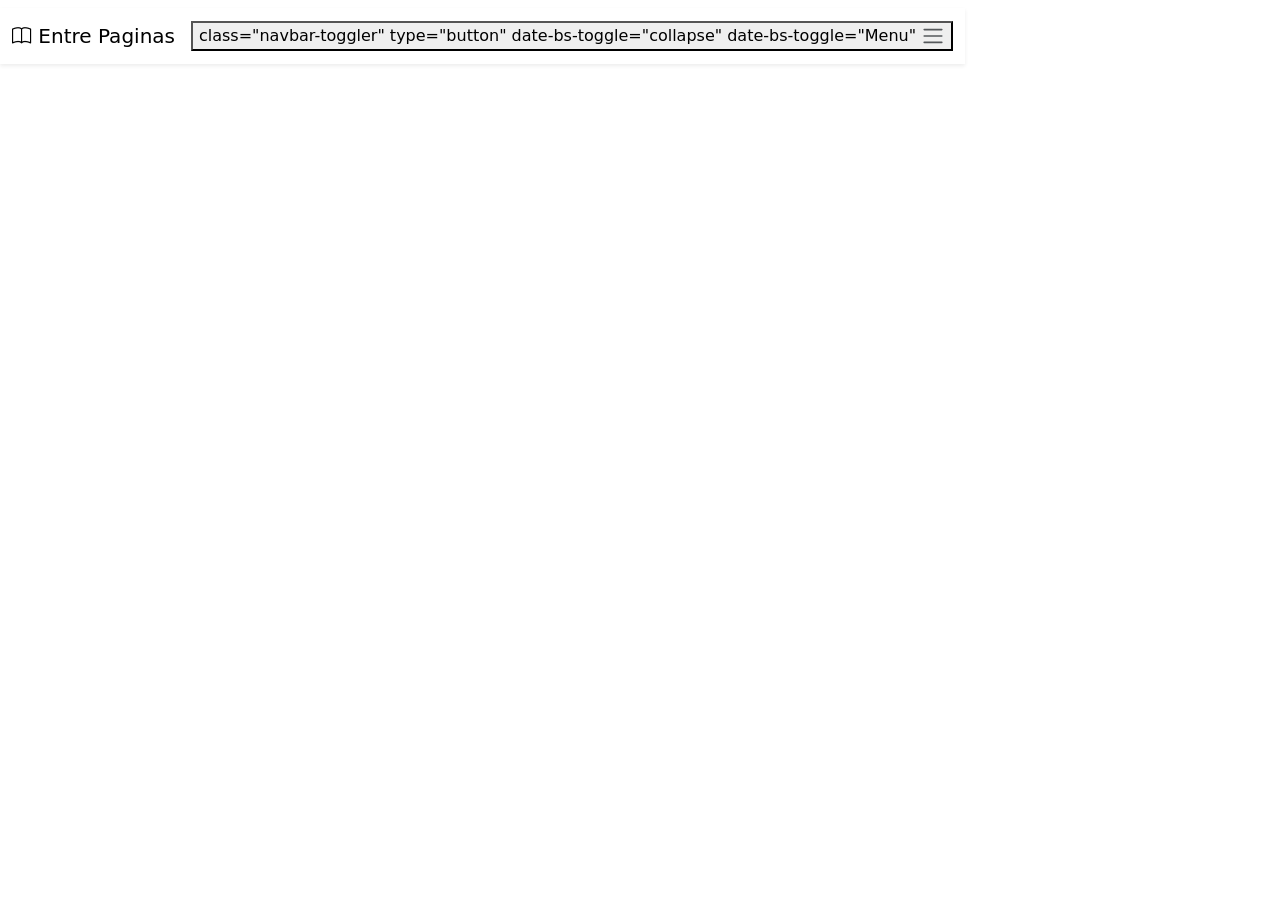
==== html-boostrap.html @ 54cb9853 "pcreacion de boton" ====
<!DOCTYPE html>
<html lang="es">
  <head>
   <meta charset="UTF-8">
<meta name="viewport" content="width=device-width, initial-scale=1.0">
<title>Entre Paginas | Librería</title>
  </head>

    <nav class = "navbar navbar-expand-lg bg-white">
    <link
        href="https://cdn.jsdelivr.net/npm/bootstrap@5.3.3/dist/css/bootstrap.min.css"
        rel="stylesheet"
    >
       <link
        rel="stylesheet"
        href="https://cdn.jsdelivr.net/npm/bootstrap-icons@1.11.3/font/bootstrap-icons.min.css"
    <link rel="stylesheet" href="styles.css">

    </head>

    <body> 
      <header>
        <nav class="navbar navbar-expand-lg navbar-light bg-white shadow-sm">
         <div class="container">
          <a class= "navbar-brand logo" href="#">
          <i class="bi bi-book"></i>
          Entre Paginas 
          </a>

          <button>
            class="navbar-toggler"
            type="button"
            date-bs-toggle="collapse"
            date-bs-toggle="Menu"
          
           <span class="navbar-toggler-icon"></span>
         </button>

         </div>
      </header>
    </body>
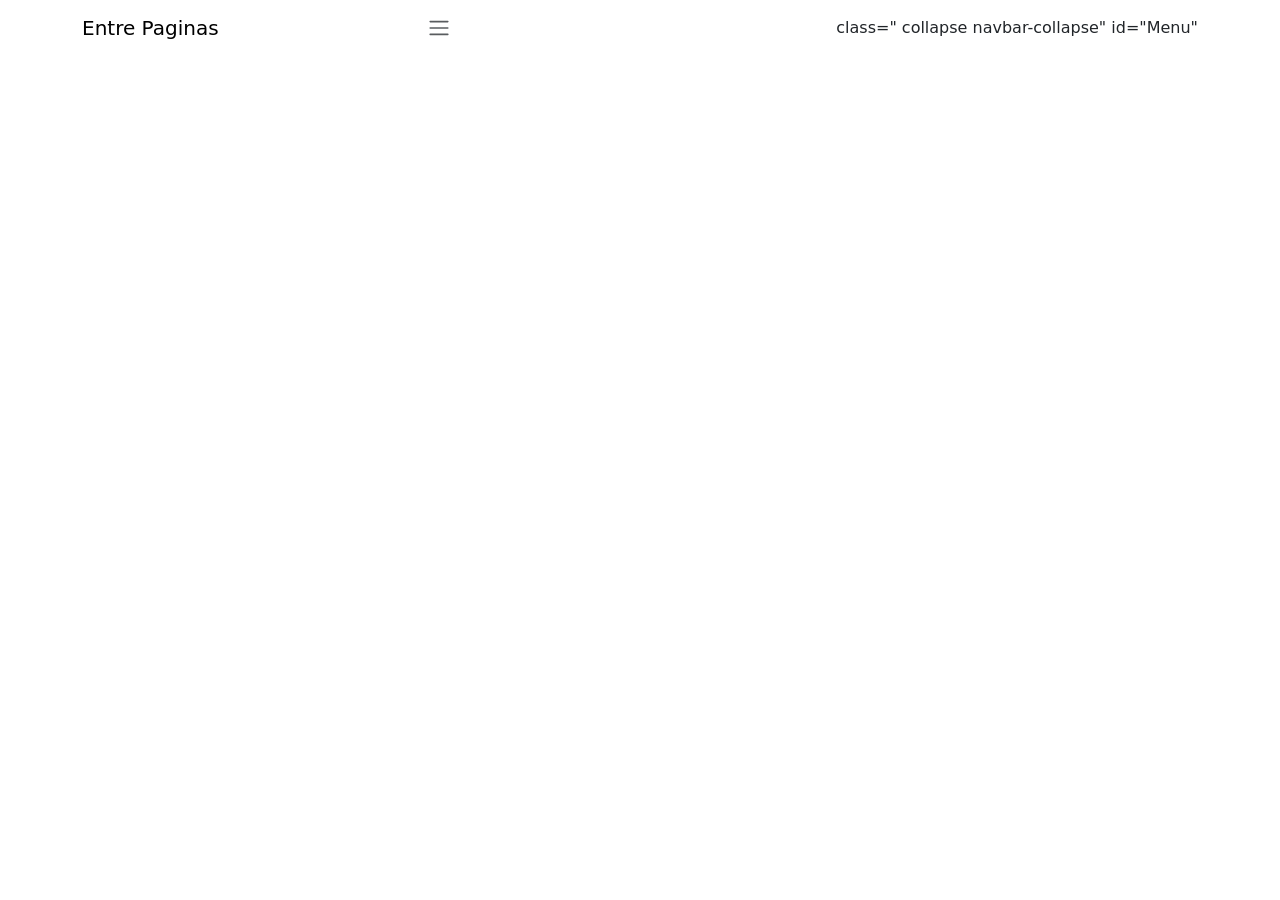
==== commit dc89b114: "Arreglo de parte del encabezado y de un boton" ====
--- a/html-boostrap.html
+++ b/html-boostrap.html
@@ -2,40 +2,29 @@
 <html lang="es">
   <head>
    <meta charset="UTF-8">
-<meta name="viewport" content="width=device-width, initial-scale=1.0">
-<title>Entre Paginas | Librería</title>
-  </head>
+   <meta name="viewport" content="width=device-width, initial-scale=1.0">
+   <title>Entre Paginas | Librería</title>
+  
+    <link  href="https://cdn.jsdelivr.net/npm/bootstrap@5.3.3/dist/css/bootstrap.min.css" rel="stylesheet">
 
-    <nav class = "navbar navbar-expand-lg bg-white">
-    <link
-        href="https://cdn.jsdelivr.net/npm/bootstrap@5.3.3/dist/css/bootstrap.min.css"
-        rel="stylesheet"
-    >
-       <link
-        rel="stylesheet"
-        href="https://cdn.jsdelivr.net/npm/bootstrap-icons@1.11.3/font/bootstrap-icons.min.css"
     <link rel="stylesheet" href="styles.css">
-
+      
     </head>
-
-    <body> 
-      <header>
-        <nav class="navbar navbar-expand-lg navbar-light bg-white shadow-sm">
-         <div class="container">
-          <a class= "navbar-brand logo" href="#">
-          <i class="bi bi-book"></i>
-          Entre Paginas 
-          </a>
-
-          <button>
-            class="navbar-toggler"
-            type="button"
-            date-bs-toggle="collapse"
-            date-bs-toggle="Menu"
-          
+       <body> 
+         <header>
+           <nav class= "navbar navbar-expand-lg bg-white">
+           <div class= "container">
+           <span class ="navbar-brand logo">
+            Entre Paginas
+           </span>
+         
+           <button class="navbar-toggler" type ="button" data-bs-toggle="collage" data-bs-target="menu">
+           </button>
+        
            <span class="navbar-toggler-icon"></span>
          </button>
-
-         </div>
+         <div> 
+         </div>class=" collapse navbar-collapse" id="Menu"
+        </div>
       </header>
     </body>
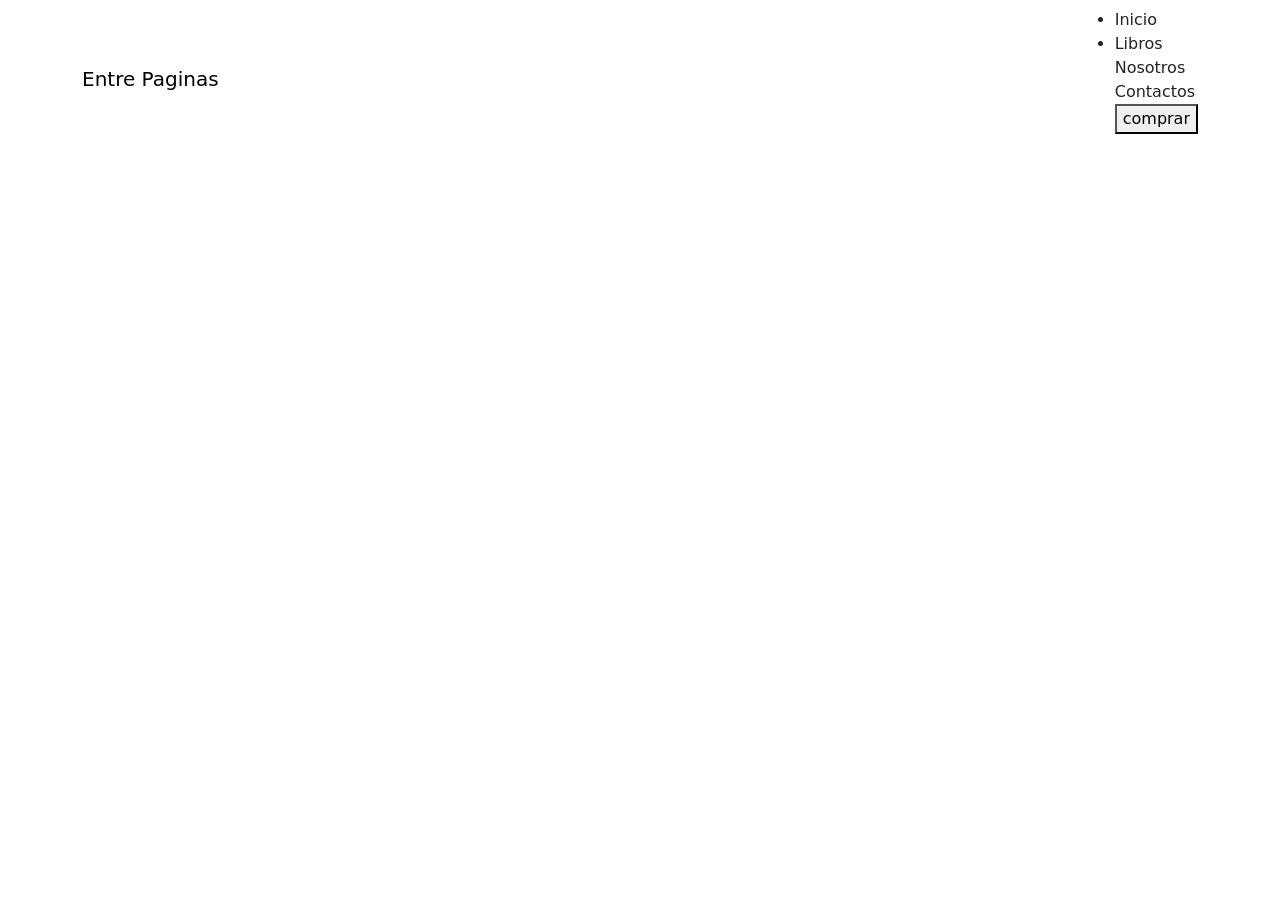
==== commit ddc86029: "ultima parte del encabezado" ====
--- a/html-boostrap.html
+++ b/html-boostrap.html
@@ -3,6 +3,8 @@
   <head>
    <meta charset="UTF-8">
    <meta name="viewport" content="width=device-width, initial-scale=1.0">
+   <link rel="stylesheet">
+   
    <title>Entre Paginas | Librería</title>
   
     <link  href="https://cdn.jsdelivr.net/npm/bootstrap@5.3.3/dist/css/bootstrap.min.css" rel="stylesheet">
@@ -20,11 +22,18 @@
          
            <button class="navbar-toggler" type ="button" data-bs-toggle="collage" data-bs-target="menu">
            </button>
-        
-           <span class="navbar-toggler-icon"></span>
-         </button>
-         <div> 
-         </div>class=" collapse navbar-collapse" id="Menu"
+           <div class="collape navbar-collape" id="menu">
+            <ul class="navba-nav ms-auto">
+              <li class="nav-item"> 
+              <span class="nav-link">Inicio </span>
+              </li>
+               <li class="nav-item">Libros </span>
+              </li>
+               <li class="nav-link">Nosotros </span>
+              </li>
+              <li class="nav-link">Contactos </span>
+              </li>
+              <button class="btn-cliente"> comprar </button>   
         </div>
       </header>
     </body>
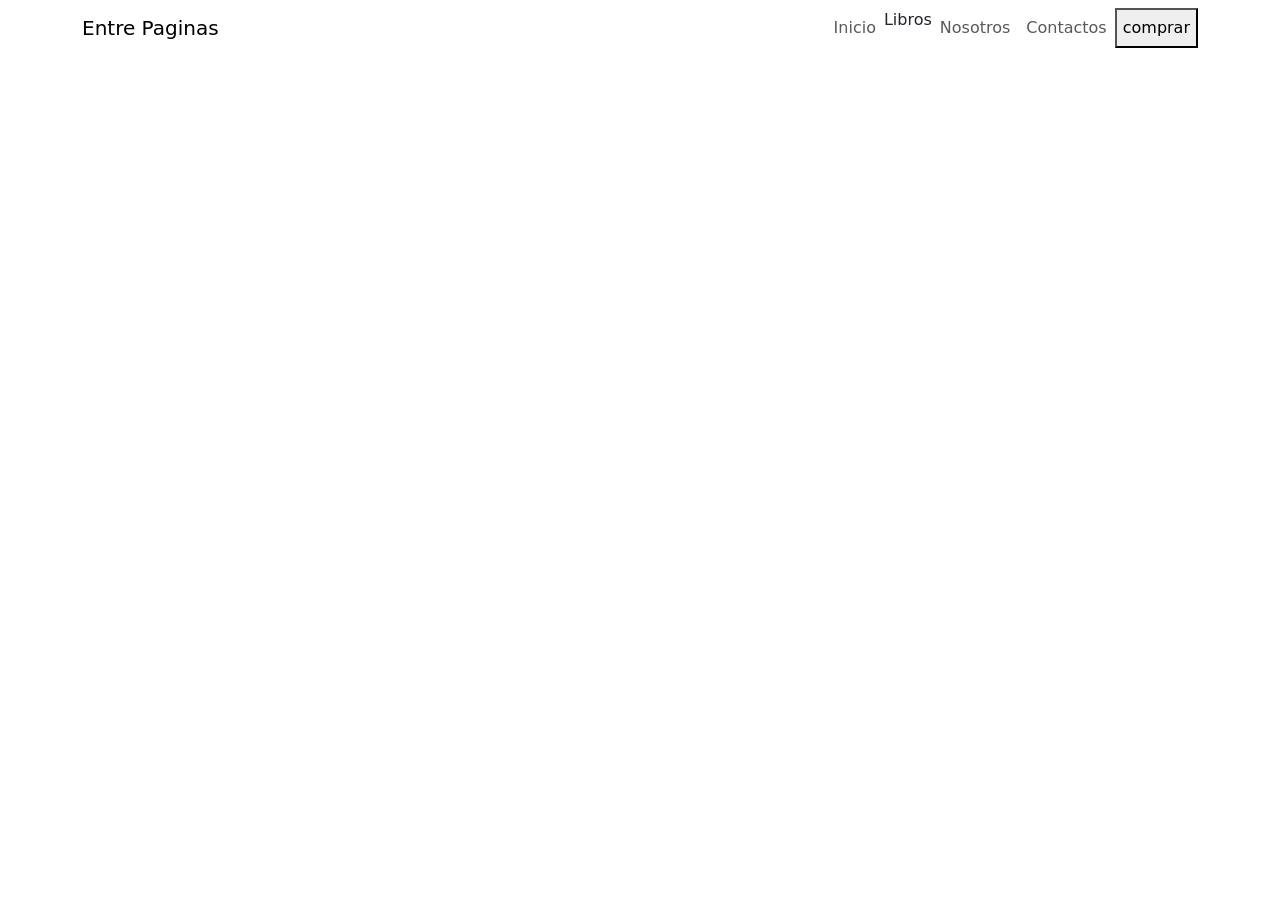
==== commit eb63e58b: "segundo arreglo del encabezado y del boton de comprar" ====
--- a/html-boostrap.html
+++ b/html-boostrap.html
@@ -8,6 +8,8 @@
    <title>Entre Paginas | Librería</title>
   
     <link  href="https://cdn.jsdelivr.net/npm/bootstrap@5.3.3/dist/css/bootstrap.min.css" rel="stylesheet">
+
+     <link rel="stylesheet" href="https://cdn.jsdelivr.net/npm/bootstrap-icons@1.11.3/font/bootstrap-icons.min.css">
 
     <link rel="stylesheet" href="styles.css">
       
@@ -20,10 +22,10 @@
             Entre Paginas
            </span>
          
-           <button class="navbar-toggler" type ="button" data-bs-toggle="collage" data-bs-target="menu">
+           <button class="navbar-toggler" type ="button" data-bs-toggle="collapse" data-bs-target="menu">
            </button>
-           <div class="collape navbar-collape" id="menu">
-            <ul class="navba-nav ms-auto">
+           <div class="collapse navbar-collapse" id="#menu">
+            <ul class="navbar-nav ms-auto">
               <li class="nav-item"> 
               <span class="nav-link">Inicio </span>
               </li>
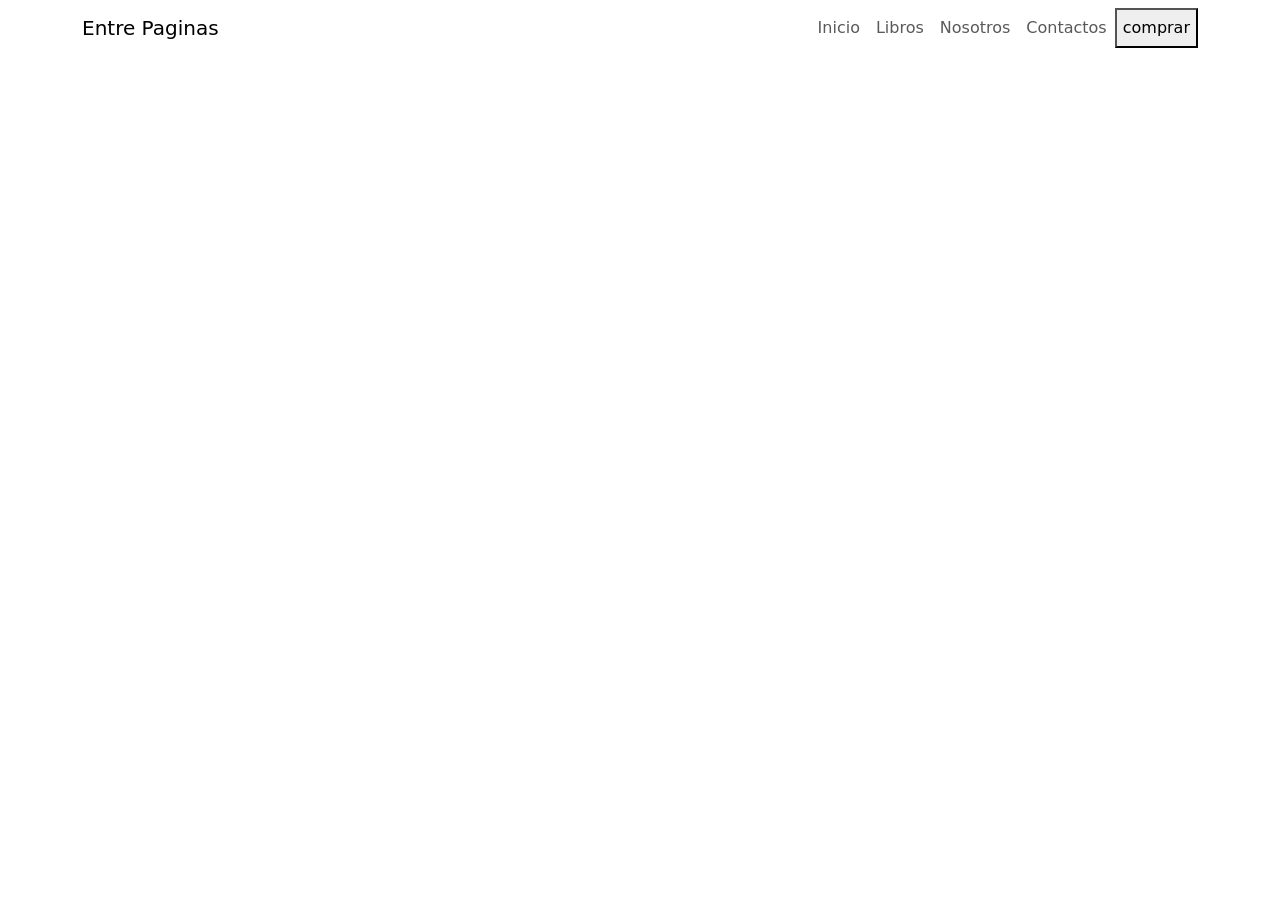
==== commit e11a0da6: "Segundo arreglo del encabezado y del boton de comprar" ====
--- a/html-boostrap.html
+++ b/html-boostrap.html
@@ -29,7 +29,8 @@
               <li class="nav-item"> 
               <span class="nav-link">Inicio </span>
               </li>
-               <li class="nav-item">Libros </span>
+               <li class="nav-item">
+               <a class="nav-link" href="#">Libros</a>
               </li>
                <li class="nav-link">Nosotros </span>
               </li>
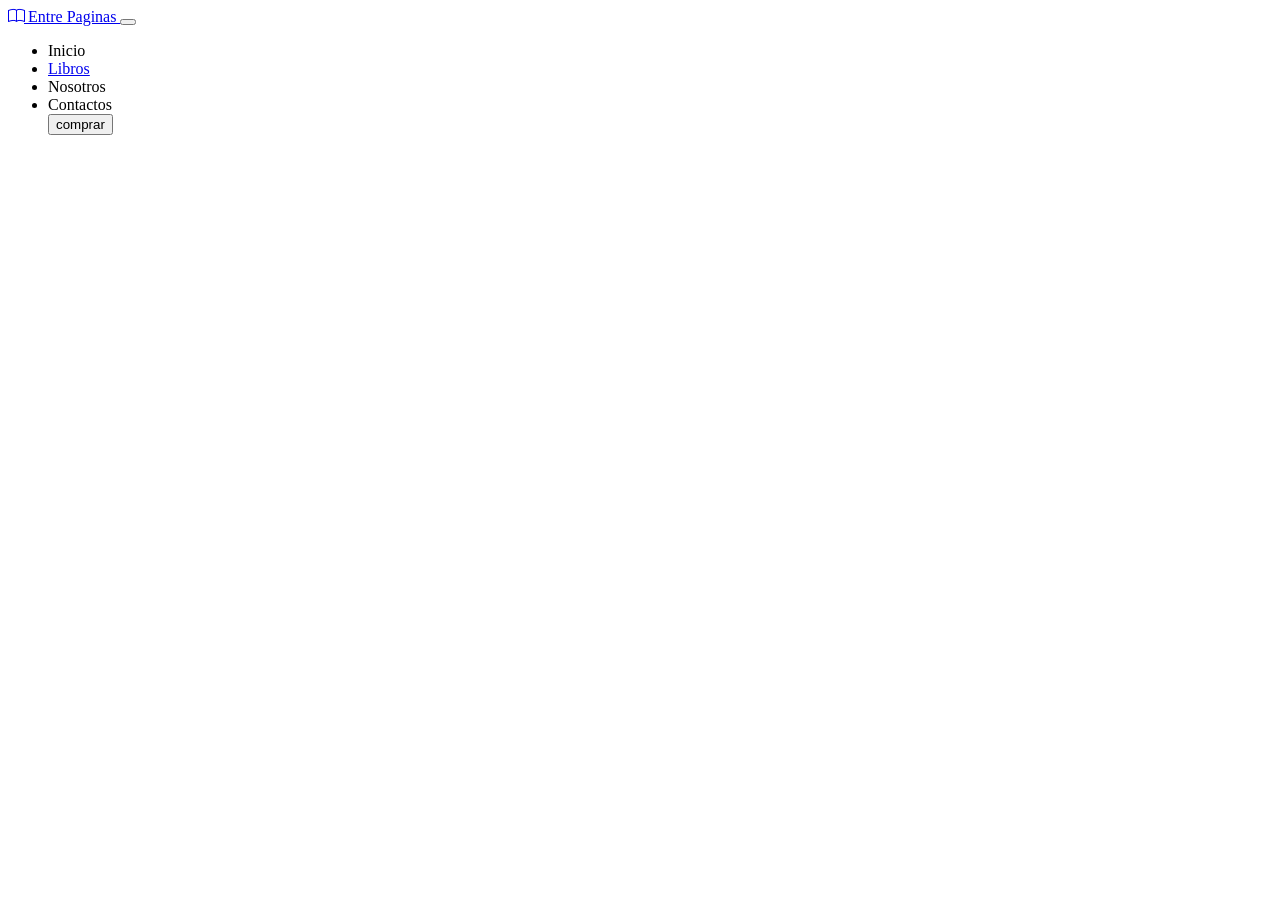
==== commit 5ed661f5: "arreglo de logo" ====
--- a/html-boostrap.html
+++ b/html-boostrap.html
@@ -6,8 +6,6 @@
    <link rel="stylesheet">
    
    <title>Entre Paginas | Librería</title>
-  
-    <link  href="https://cdn.jsdelivr.net/npm/bootstrap@5.3.3/dist/css/bootstrap.min.css" rel="stylesheet">
 
      <link rel="stylesheet" href="https://cdn.jsdelivr.net/npm/bootstrap-icons@1.11.3/font/bootstrap-icons.min.css">
 
@@ -18,10 +16,10 @@
          <header>
            <nav class= "navbar navbar-expand-lg bg-white">
            <div class= "container">
-           <span class ="navbar-brand logo">
+           <a class = "navbar-brand" href="#">
+            <i class="bi bi-book"></i>
             Entre Paginas
-           </span>
-         
+           </a>
            <button class="navbar-toggler" type ="button" data-bs-toggle="collapse" data-bs-target="menu">
            </button>
            <div class="collapse navbar-collapse" id="#menu">
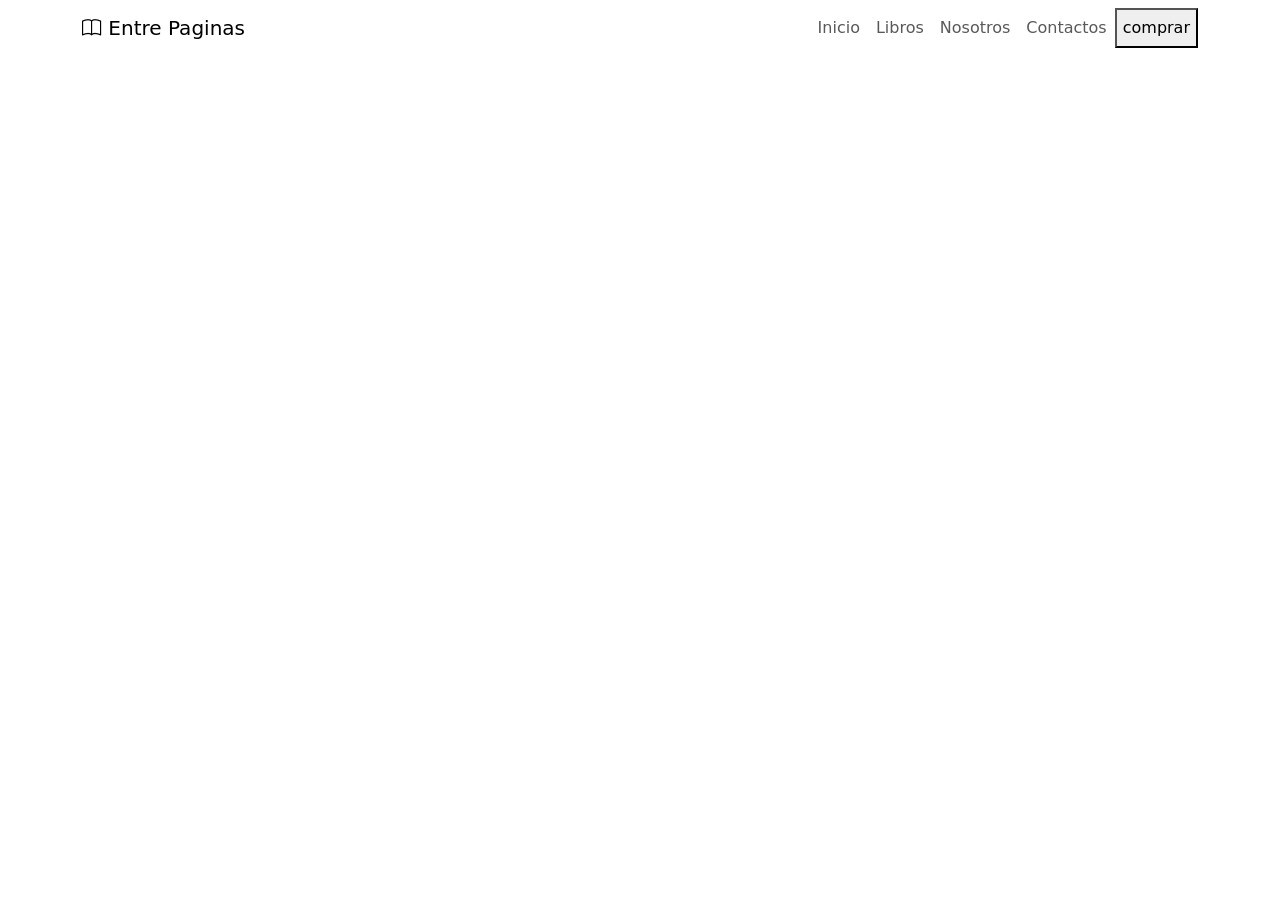
==== commit cfc6ece5: "ultimo arreglo del logo" ====
--- a/html-boostrap.html
+++ b/html-boostrap.html
@@ -8,8 +8,10 @@
    <title>Entre Paginas | Librería</title>
 
      <link rel="stylesheet" href="https://cdn.jsdelivr.net/npm/bootstrap-icons@1.11.3/font/bootstrap-icons.min.css">
-
-    <link rel="stylesheet" href="styles.css">
+     
+     <link href="https://cdn.jsdelivr.net/npm/bootstrap@5.3.3/dist/css/bootstrap.min.css" rel="stylesheet">
+     
+     <link rel="stylesheet" href="styles.css">
       
     </head>
        <body> 
@@ -20,6 +22,7 @@
             <i class="bi bi-book"></i>
             Entre Paginas
            </a>
+
            <button class="navbar-toggler" type ="button" data-bs-toggle="collapse" data-bs-target="menu">
            </button>
            <div class="collapse navbar-collapse" id="#menu">
